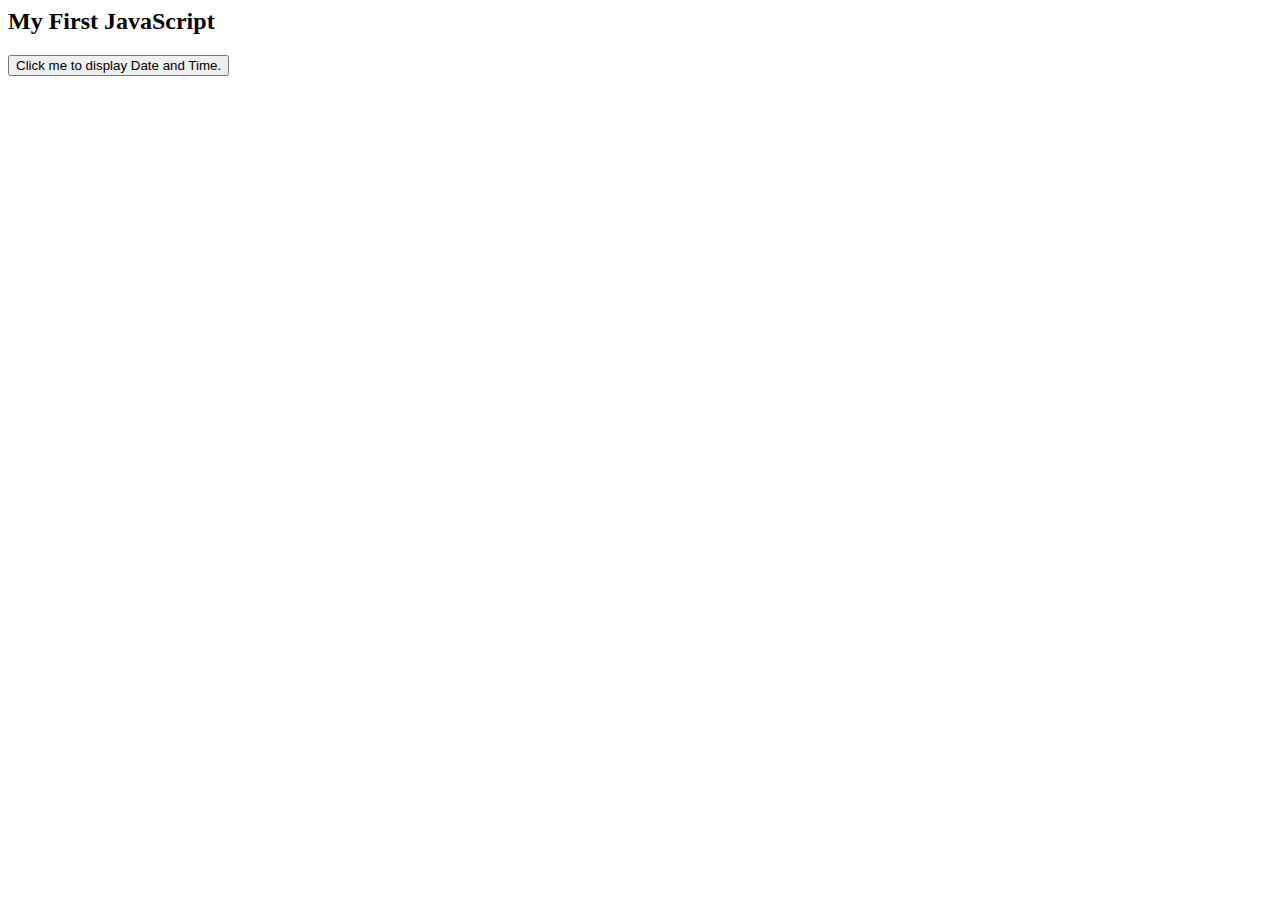
==== hello.html @ 07f960b4 "first commit" ====
<html>

<body>

<h2>My First JavaScript</h2>

<button type="button"

onclick="document.getElementById('demo').innerHTML = Date()">

Click me to display Date and Time.</button>

<p id="demo"></p>

</body>

</html>
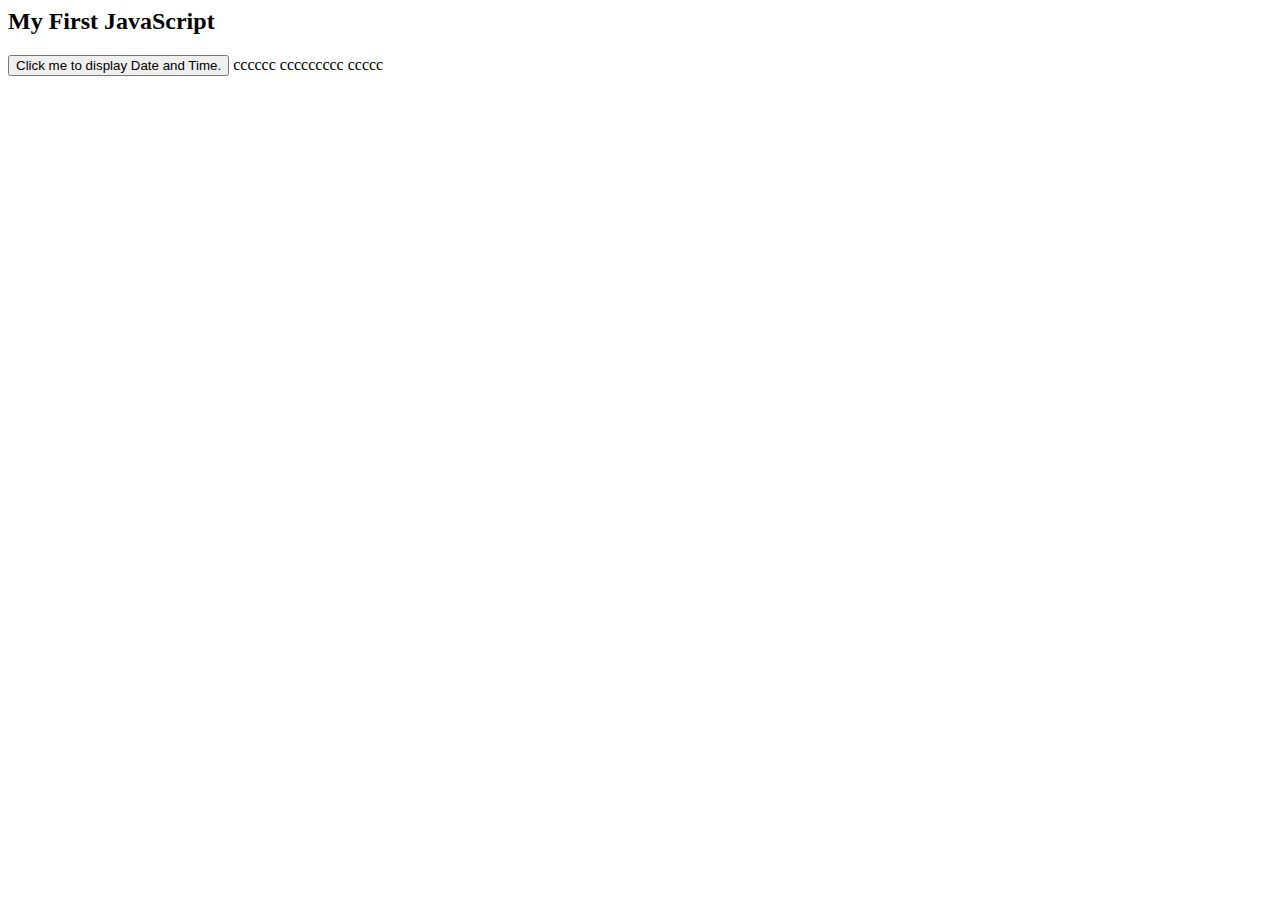
==== commit 886127af: "commit 3" ====
--- a/hello.html
+++ b/hello.html
@@ -1,17 +1,12 @@
 <html>
-
 <body>
-
 <h2>My First JavaScript</h2>
-
 <button type="button"
-
 onclick="document.getElementById('demo').innerHTML = Date()">
-
 Click me to display Date and Time.</button>
-
+cccccc
+ccccccccc
+ccccc
 <p id="demo"></p>
-
 </body>
-
-</html>+</html>
